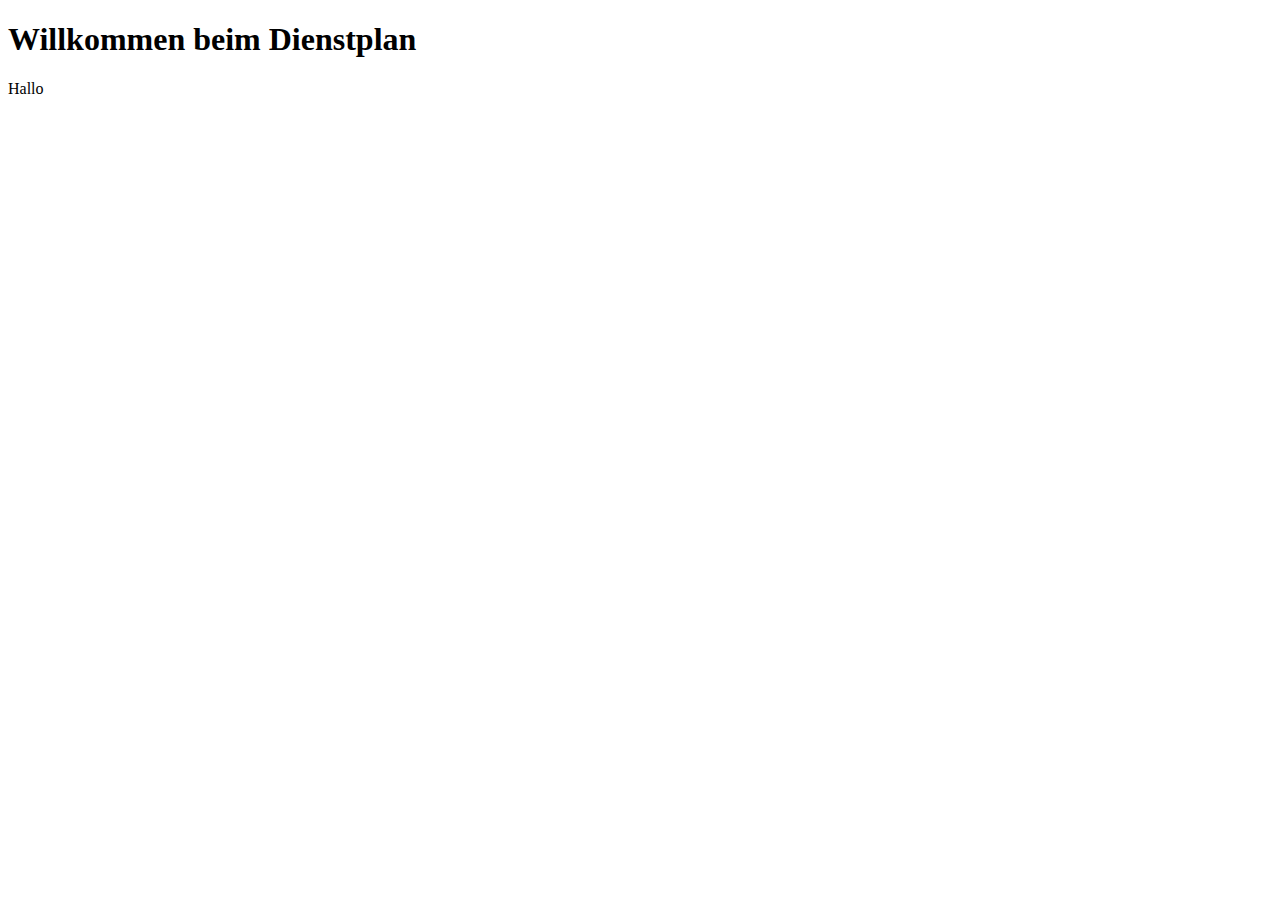
==== templates/index.html @ b26da792 "Add a possibile FlaskUI Interface" ====
<!DOCTYPE html>
<html lang="en">
<head>
    <meta charset="UTF-8">
    <title>Dienstplan</title>
    <link rel="stylesheet" href="{{ url_for('static', filename='css/style.css') }}">
</head>
<body>
    <h1>Willkommen beim Dienstplan</h1>
    <div>
        <p>Hallo</p>
    </div>

    <script>
        async function getRequest(url = '') {
            const response = await fetch(url, {
                method: 'GET',
                cache: 'no-cache'
            })
            return response.json()
        }
        document.addEventListener('DOMContentLoaded', function () {
            let url = document.location
            let route = "/flaskwebgui-keep-server-alive"
            let interval_request = 3 * 1000 //sec
            function keep_alive_server() {
                getRequest(url + route)
                    .then(data => console.log(data))
            }
            setInterval(keep_alive_server, interval_request)()
        })
    </script>
</body>
</html>
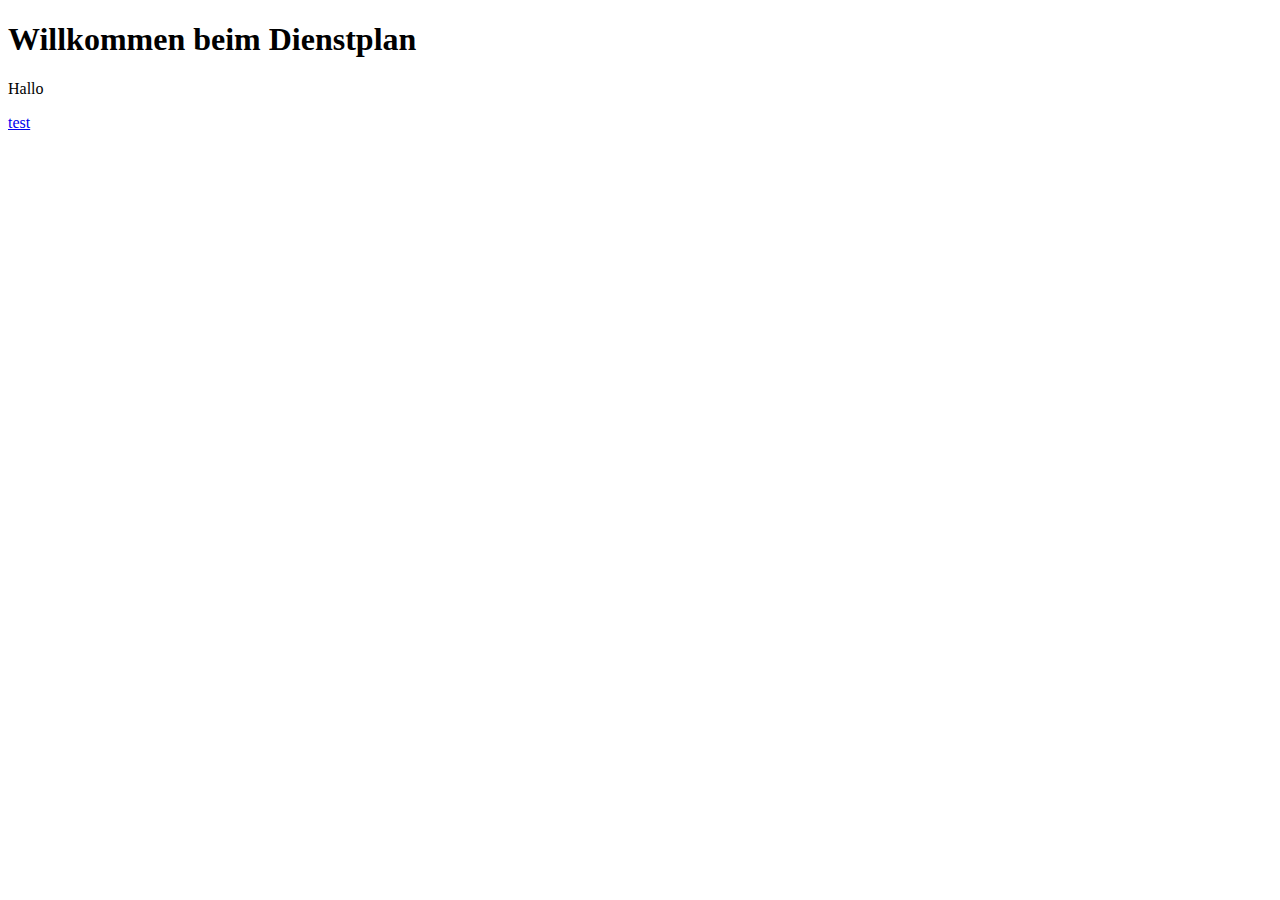
==== commit 6e9121e5: "chore: Update .gitignore and a test route for the GUI" ====
--- a/templates/index.html
+++ b/templates/index.html
@@ -3,13 +3,16 @@
 <head>
     <meta charset="UTF-8">
     <title>Dienstplan</title>
-    <link rel="stylesheet" href="{{ url_for('static', filename='css/style.css') }}">
+    <link rel="stylesheet" href="{{ url_for('static', filename='style.css') }}">
 </head>
 <body>
     <h1>Willkommen beim Dienstplan</h1>
     <div>
         <p>Hallo</p>
     </div>
+    <a href="/test" class="exit" role="button">
+    test
+</a>
 
     <script>
         async function getRequest(url = '') {
